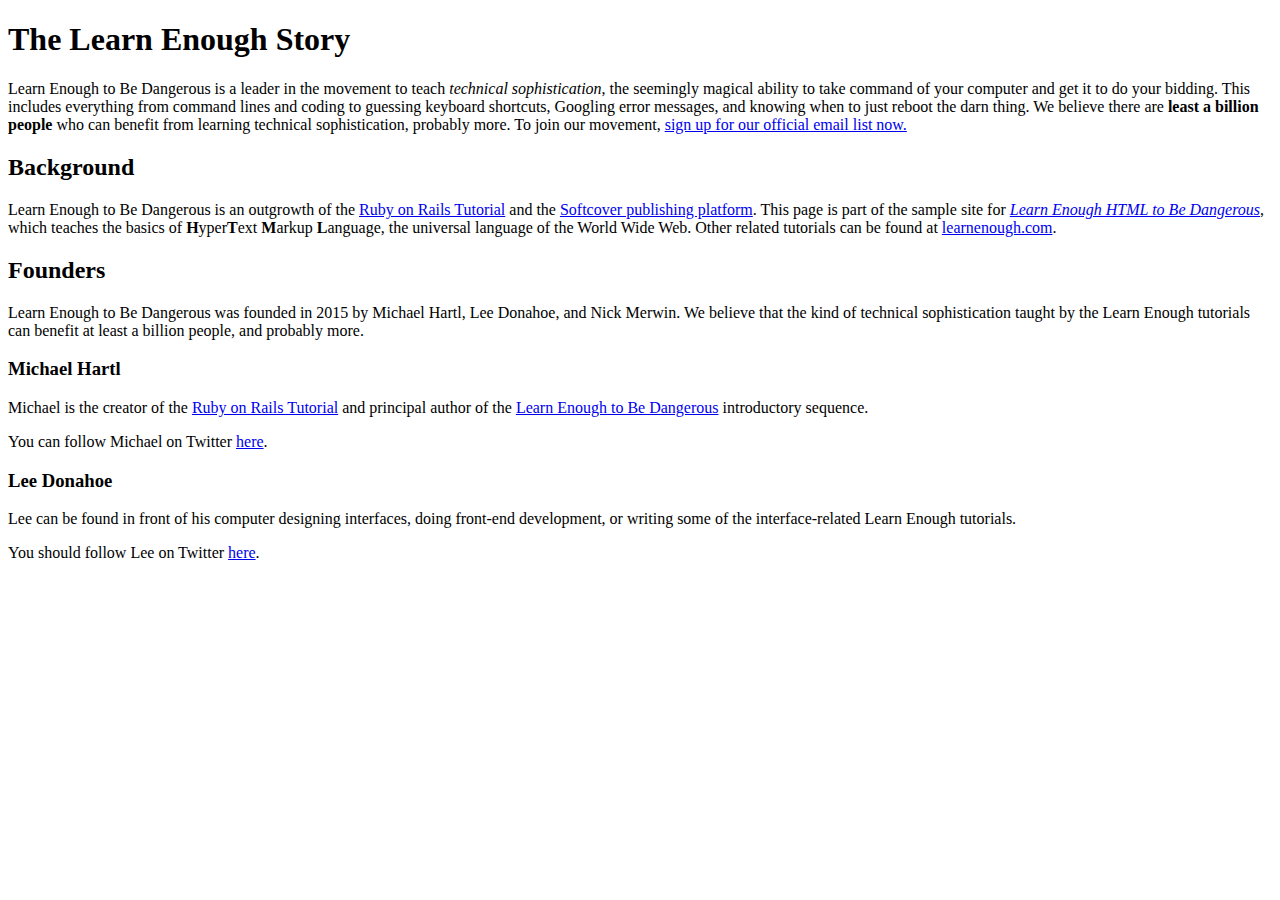
==== index.html @ 6770d5e2 "Twitter links" ====
<!DOCTYPE html>
<html>
  <head>
    <title>Learn Enough to be Dangerous</title>
    <meta charset="utf-8">
  </head>
    <body>
      <h1>The Learn Enough Story</h1>

      <p>
        Learn Enough to Be Dangerous is a leader in the movement to teach
        <em>technical sophistication</em>, the seemingly magical ability to take
        command of your computer and get it to do your bidding. This includes
        everything from command lines and coding to guessing keyboard shortcuts,
        Googling error messages, and knowing when to just reboot the darn thing.
        We believe there are <strong>least a billion people</strong> who can benefit from
        learning technical sophistication, probably more. To join our
        movement, <a href="https://learnenough.com/email">sign up for our official email list now.</a>
      </p>

      <h2>Background</h2>

      <p>
        Learn Enough to Be Dangerous is an outgrowth of the
        <a href="https://railstutorial.org/">Ruby on Rails Tutorial</a> and the
        <a href="https://www.softcover.io/">Softcover publishing platform</a>.
        This page is part of the sample site for
        <a href="https://www.learnenough.com/html"><em>Learn Enough HTML to
        Be Dangerous</em></a>, which teaches the basics of
        <strong>H</strong>yper<strong>T</strong>ext <strong>M</strong>arkup
        <strong>L</strong>anguage, the universal language of the World Wide Web.
        Other related tutorials can be found at
        <a href="https://www.learnenough.com/">learnenough.com</a>.

      </p>

      <h2>Founders</h2>
      <p>
        Learn Enough to Be Dangerous was founded in 2015 by Michael Hartl, Lee
        Donahoe, and Nick Merwin. We believe that the kind of technical
        sophistication taught by the Learn Enough tutorials can benefit
        at least a billion people, and probably more.
      </p>

      <h3>Michael Hartl</h3>
      <p>
        Michael is the creator of the <a href="https://www.railstutorial.org/">
        Ruby on Rails Tutorial</a> and principal author of the
        <a href="https://www.learnenough.com/">Learn Enough to Be Dangerous</a>
        introductory sequence. 
          
      </p>
      <p>
        You can follow Michael on Twitter
        <a href="https://twitter.com/mhartl">here</a>.
      </p>

      <h3>Lee Donahoe</h3>
      <p>
        Lee can be found in front of his computer designing
        interfaces, doing front-end development, or writing some of the
        interface-related Learn Enough tutorials.
      </p>  
      <p>
        You should follow Lee on Twitter
        <a href="https://twitter.com/leedonahoe">here</a>.
      </p>
      
    </body>
</html>
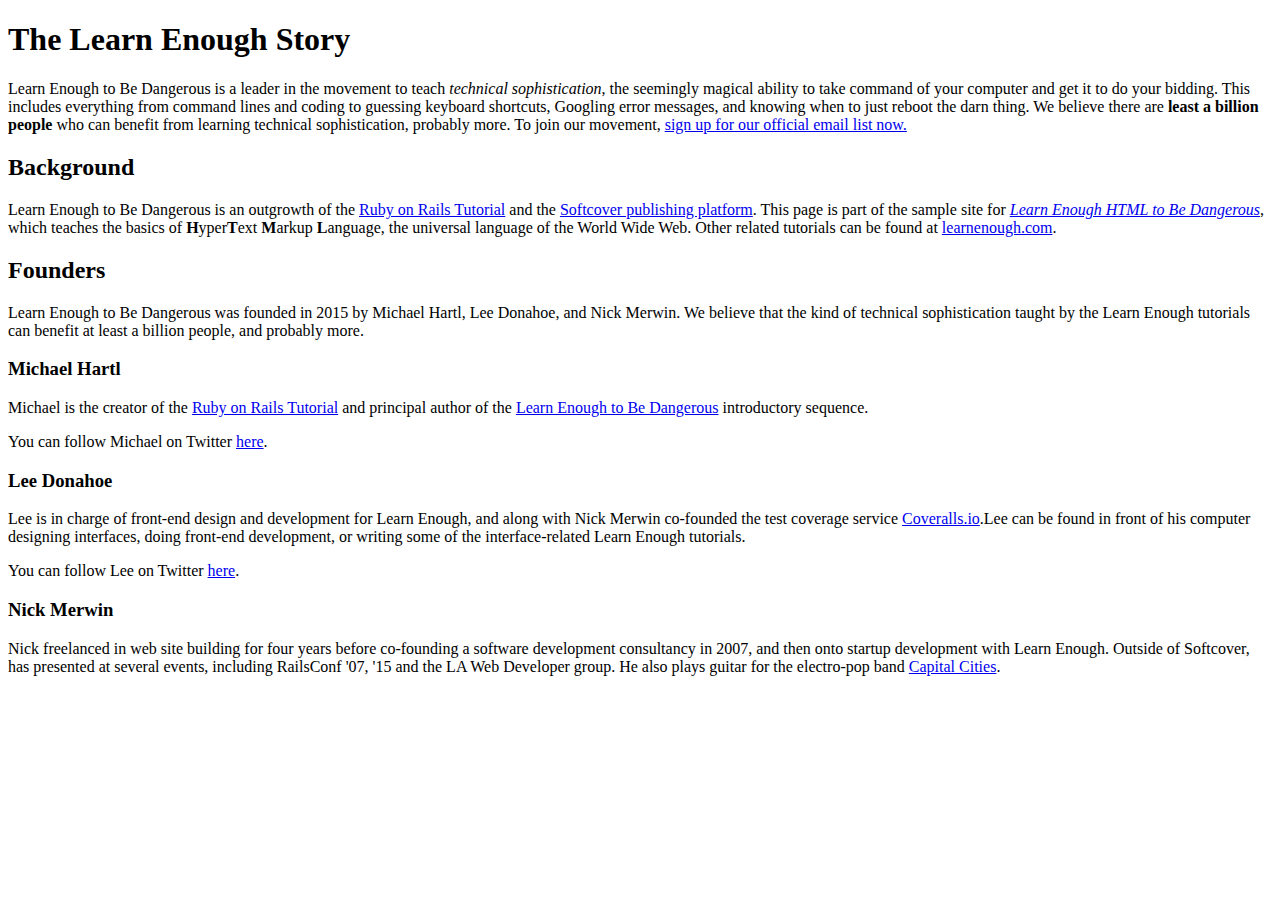
==== commit e72e8df4: "Updated founder bios" ====
--- a/index.html
+++ b/index.html
@@ -57,14 +57,20 @@
 
       <h3>Lee Donahoe</h3>
       <p>
-        Lee can be found in front of his computer designing
+        Lee is in charge of front-end design and development for Learn Enough, and along with Nick Merwin co-founded the test coverage service <a href = https://www.coveralls.io>Coveralls.io</a>.Lee can be found in front of his computer designing
         interfaces, doing front-end development, or writing some of the
         interface-related Learn Enough tutorials.
       </p>  
       <p>
-        You should follow Lee on Twitter
+        You can follow Lee on Twitter
         <a href="https://twitter.com/leedonahoe">here</a>.
       </p>
       
+      <h3>Nick Merwin</h3>
+      <p>
+        Nick freelanced in web site building for four years before co-founding 
+        a software development consultancy in 2007, and then onto startup 
+        development with Learn Enough. Outside of Softcover, has presented at several events, including RailsConf '07, '15 and the LA Web Developer group. He also plays guitar for the electro-pop band <a href = https://www.capitalcitiesmusic.com>Capital Cities</a>.
+      </p>
     </body>
 </html>
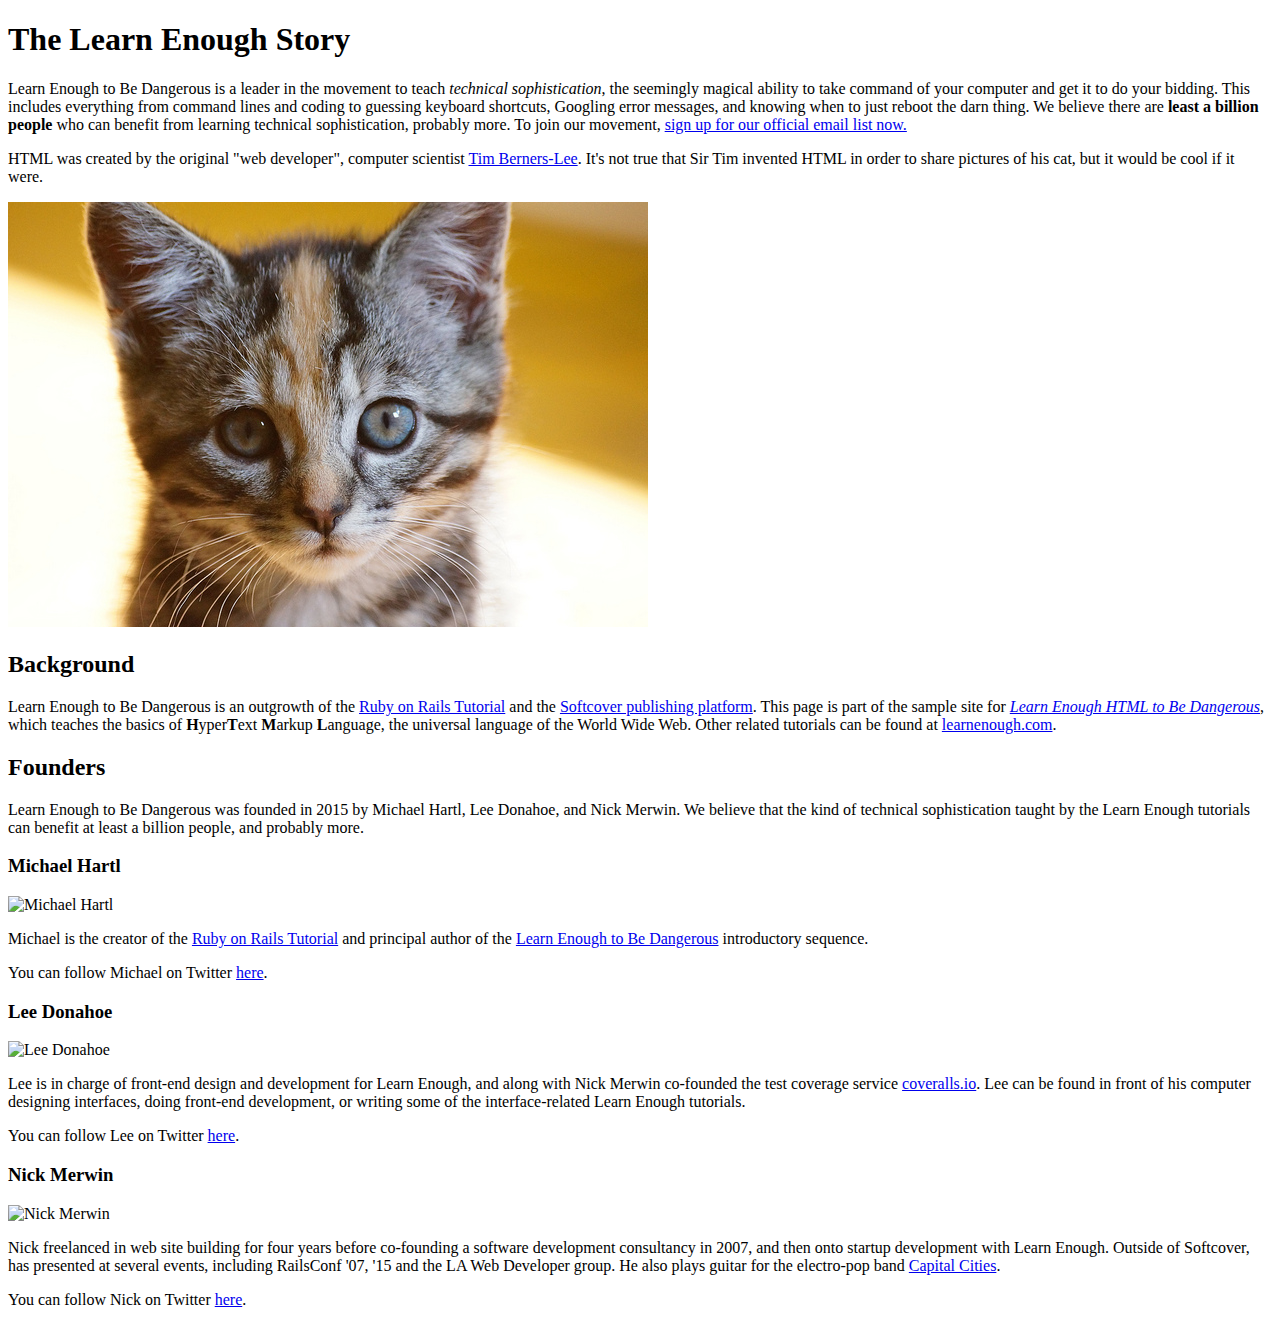
==== commit ecdd6b36: "Add images" ====
--- a/index.html
+++ b/index.html
@@ -17,6 +17,13 @@
         learning technical sophistication, probably more. To join our
         movement, <a href="https://learnenough.com/email">sign up for our official email list now.</a>
       </p>
+      <p>
+        HTML was created by the original "web developer", computer scientist
+        <a href="https://en.wikipedia.org/wiki/Tim_Berners-Lee">Tim
+        Berners-Lee</a>. It's not true that Sir Tim invented HTML in order to share pictures of his cat, but it would be cool if it were.
+      </p>
+
+      <img src="images/kitten.jpg" alt="An adorable kitten">
 
       <h2>Background</h2>
 
@@ -43,6 +50,8 @@
       </p>
 
       <h3>Michael Hartl</h3>
+      <img src="https://gravatar.com/avatar/ffda7d145b83c4b118f982401f962ca6?s=150"
+      alt="Michael Hartl">
       <p>
         Michael is the creator of the <a href="https://www.railstutorial.org/">
         Ruby on Rails Tutorial</a> and principal author of the
@@ -56,8 +65,10 @@
       </p>
 
       <h3>Lee Donahoe</h3>
+      <img src="https://gravatar.com/avatar/b65522a6f3a6899705d119d7aa232a6d?s=150"
+      alt="Lee Donahoe">
       <p>
-        Lee is in charge of front-end design and development for Learn Enough, and along with Nick Merwin co-founded the test coverage service <a href = https://www.coveralls.io>Coveralls.io</a>.Lee can be found in front of his computer designing
+        Lee is in charge of front-end design and development for Learn Enough, and along with Nick Merwin co-founded the test coverage service <a href = https://www.coveralls.io>coveralls.io</a>. Lee can be found in front of his computer designing
         interfaces, doing front-end development, or writing some of the
         interface-related Learn Enough tutorials.
       </p>  
@@ -67,10 +78,16 @@
       </p>
       
       <h3>Nick Merwin</h3>
+      <img src="https://gravatar.com/avatar/e2d6ce2ba5c1b6d674ae8ff2b3b45d23?s=150"
+      alt="Nick Merwin">
       <p>
         Nick freelanced in web site building for four years before co-founding 
         a software development consultancy in 2007, and then onto startup 
         development with Learn Enough. Outside of Softcover, has presented at several events, including RailsConf '07, '15 and the LA Web Developer group. He also plays guitar for the electro-pop band <a href = https://www.capitalcitiesmusic.com>Capital Cities</a>.
       </p>
+      <p>
+        You can follow Nick on Twitter <a href="https://twitter.com/nickmerwin">here</a>.
+
+      </p>
     </body>
 </html>
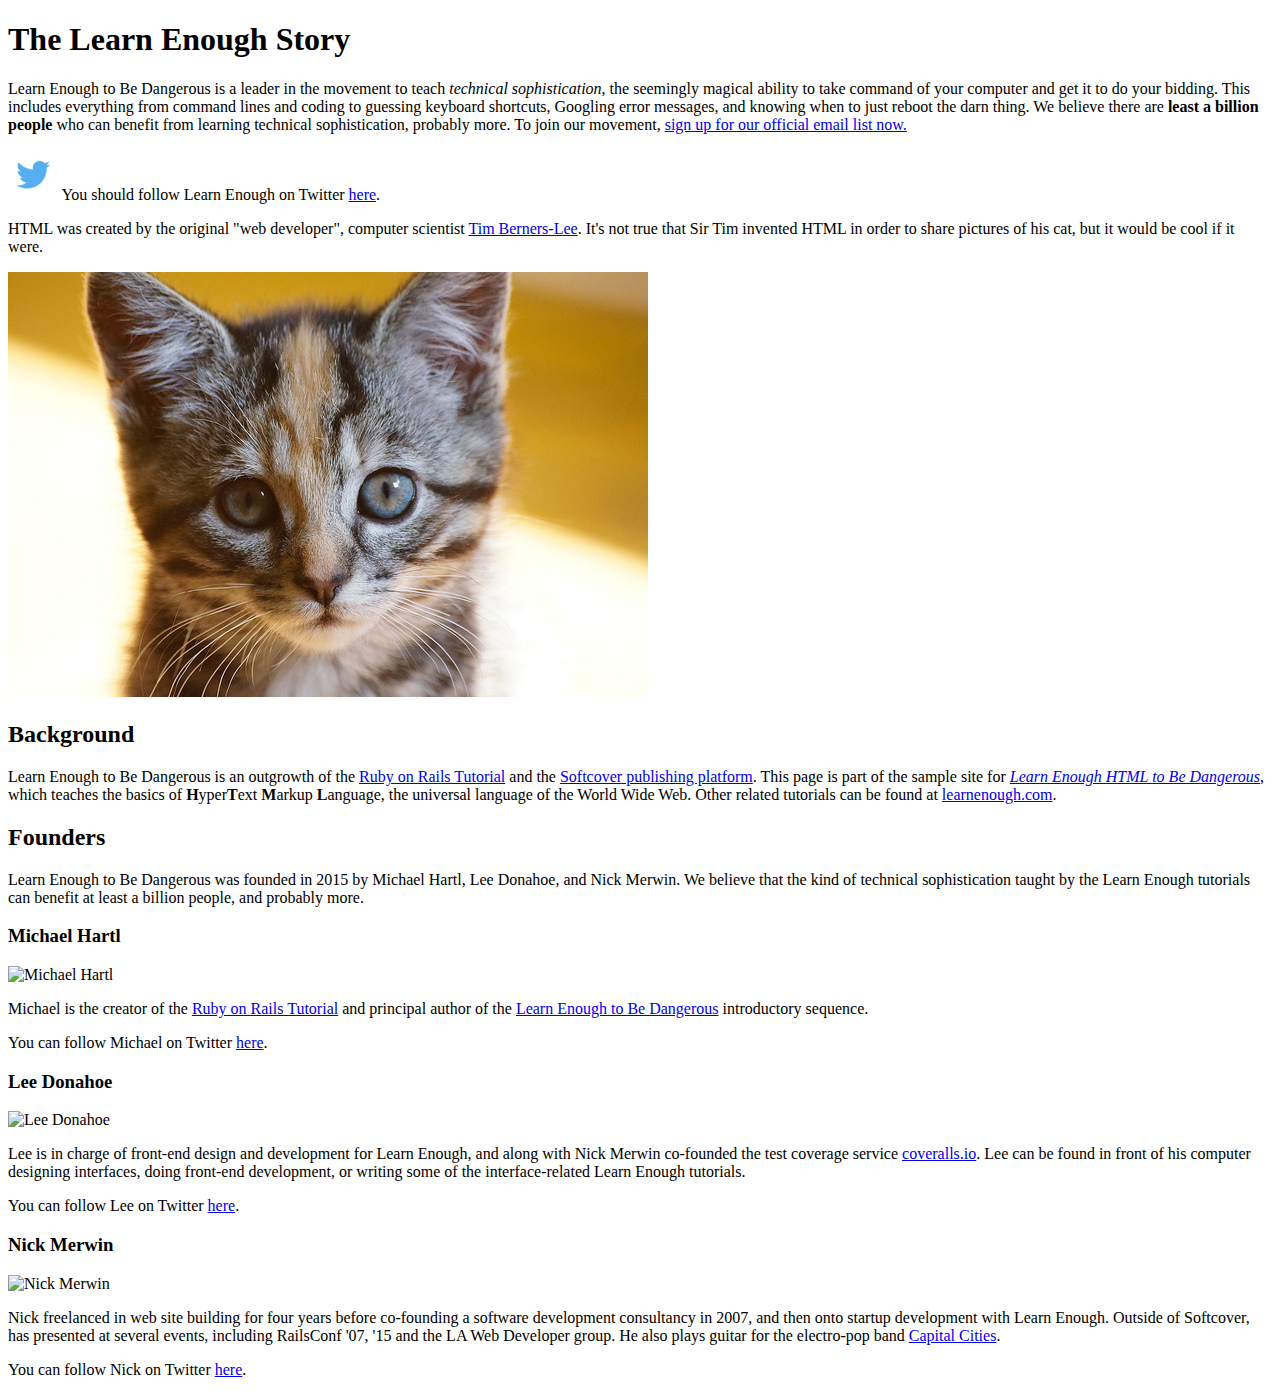
==== commit 5a91fe65: "Storm trooper" ====
--- a/index.html
+++ b/index.html
@@ -18,12 +18,23 @@
         movement, <a href="https://learnenough.com/email">sign up for our official email list now.</a>
       </p>
       <p>
+        <a href="https://twitter.com/learnenough" target="_blank"
+        rel="noopener" style="text-decoration: none;">
+        <img src="images/small_twitter_logo.png">
+        </a>
+        You should follow Learn Enough on Twitter
+        <a href="https://twitter.com/learnenough"
+        target="_blank" rel="noopener">here</a>.
+      </p>
+      <p>
         HTML was created by the original "web developer", computer scientist
         <a href="https://en.wikipedia.org/wiki/Tim_Berners-Lee">Tim
         Berners-Lee</a>. It's not true that Sir Tim invented HTML in order to share pictures of his cat, but it would be cool if it were.
       </p>
 
+      <a href = https://www.flickr.com/photos/deborah_s_perspective/14144861329>
       <img src="images/kitten.jpg" alt="An adorable kitten">
+      </a>
 
       <h2>Background</h2>
 
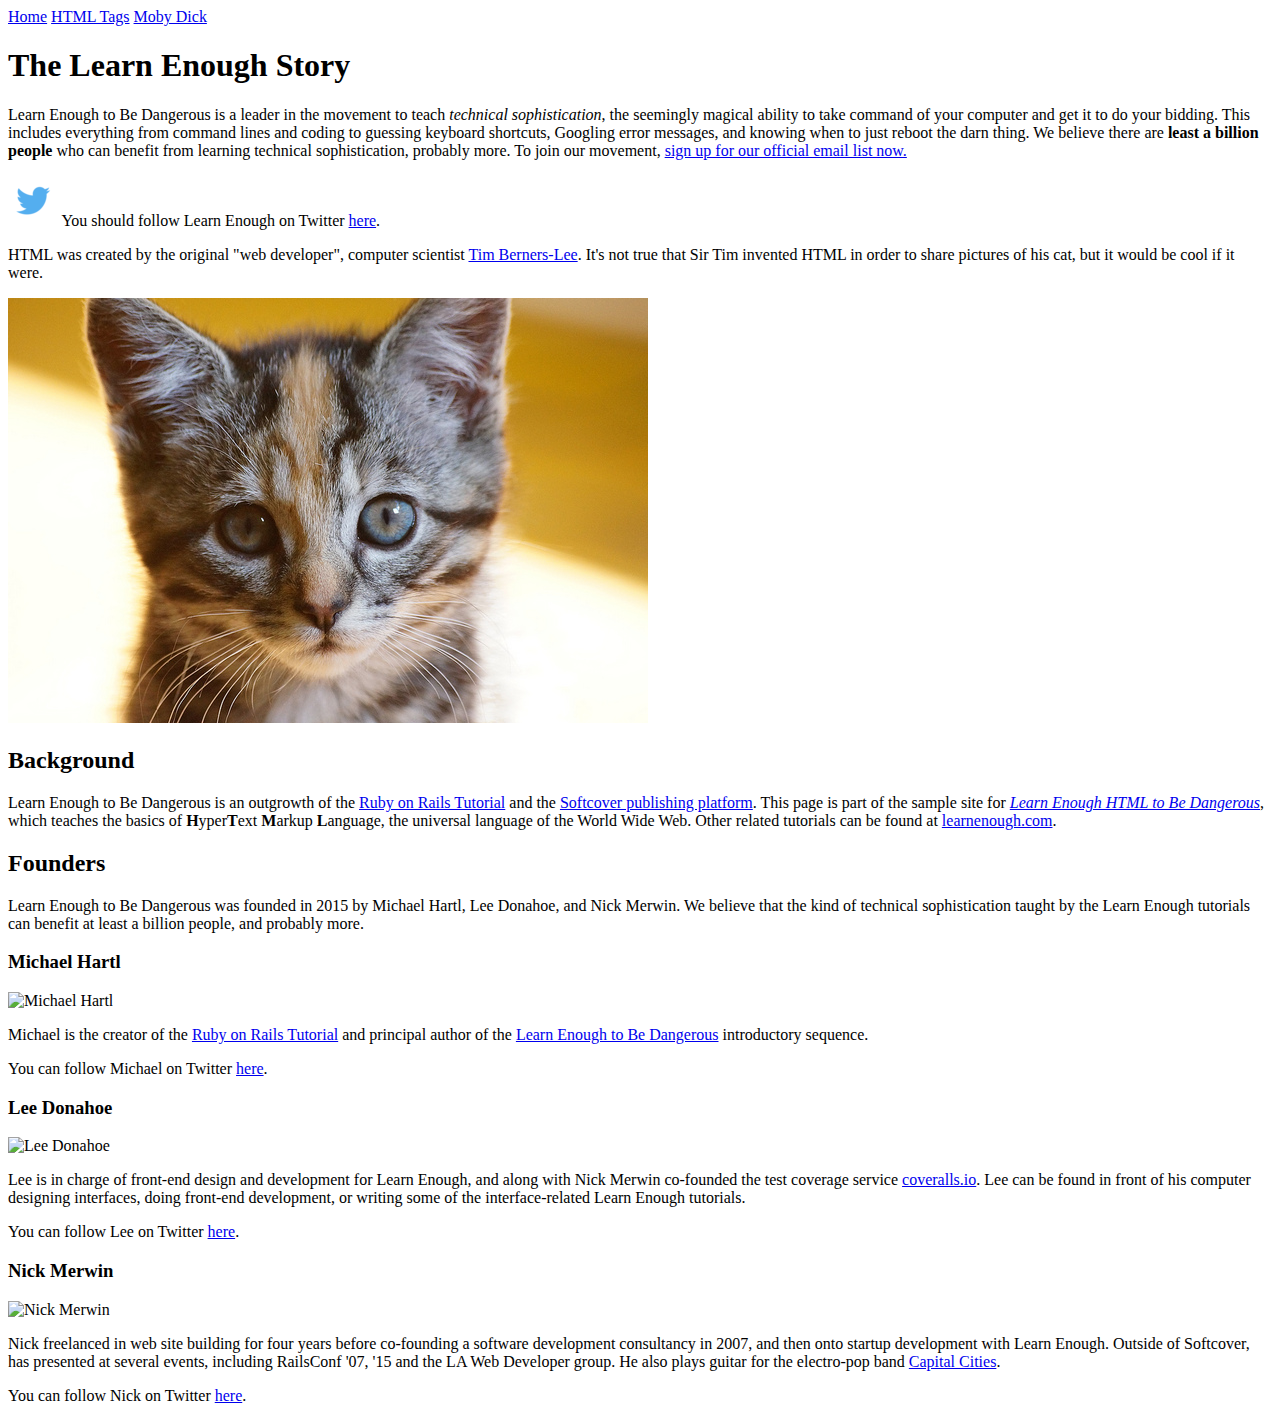
==== commit b45a74fb: "Add a menu" ====
--- a/index.html
+++ b/index.html
@@ -5,6 +5,13 @@
     <meta charset="utf-8">
   </head>
     <body>
+      
+      <div>
+        <a href="index.html">Home</a>
+        <a href="tags.html">HTML Tags</a>
+        <a href="moby_dick.html">Moby Dick</a>
+        </div>
+        
       <h1>The Learn Enough Story</h1>
 
       <p>
@@ -100,5 +107,7 @@
         You can follow Nick on Twitter <a href="https://twitter.com/nickmerwin">here</a>.
 
       </p>
+
+      
     </body>
 </html>
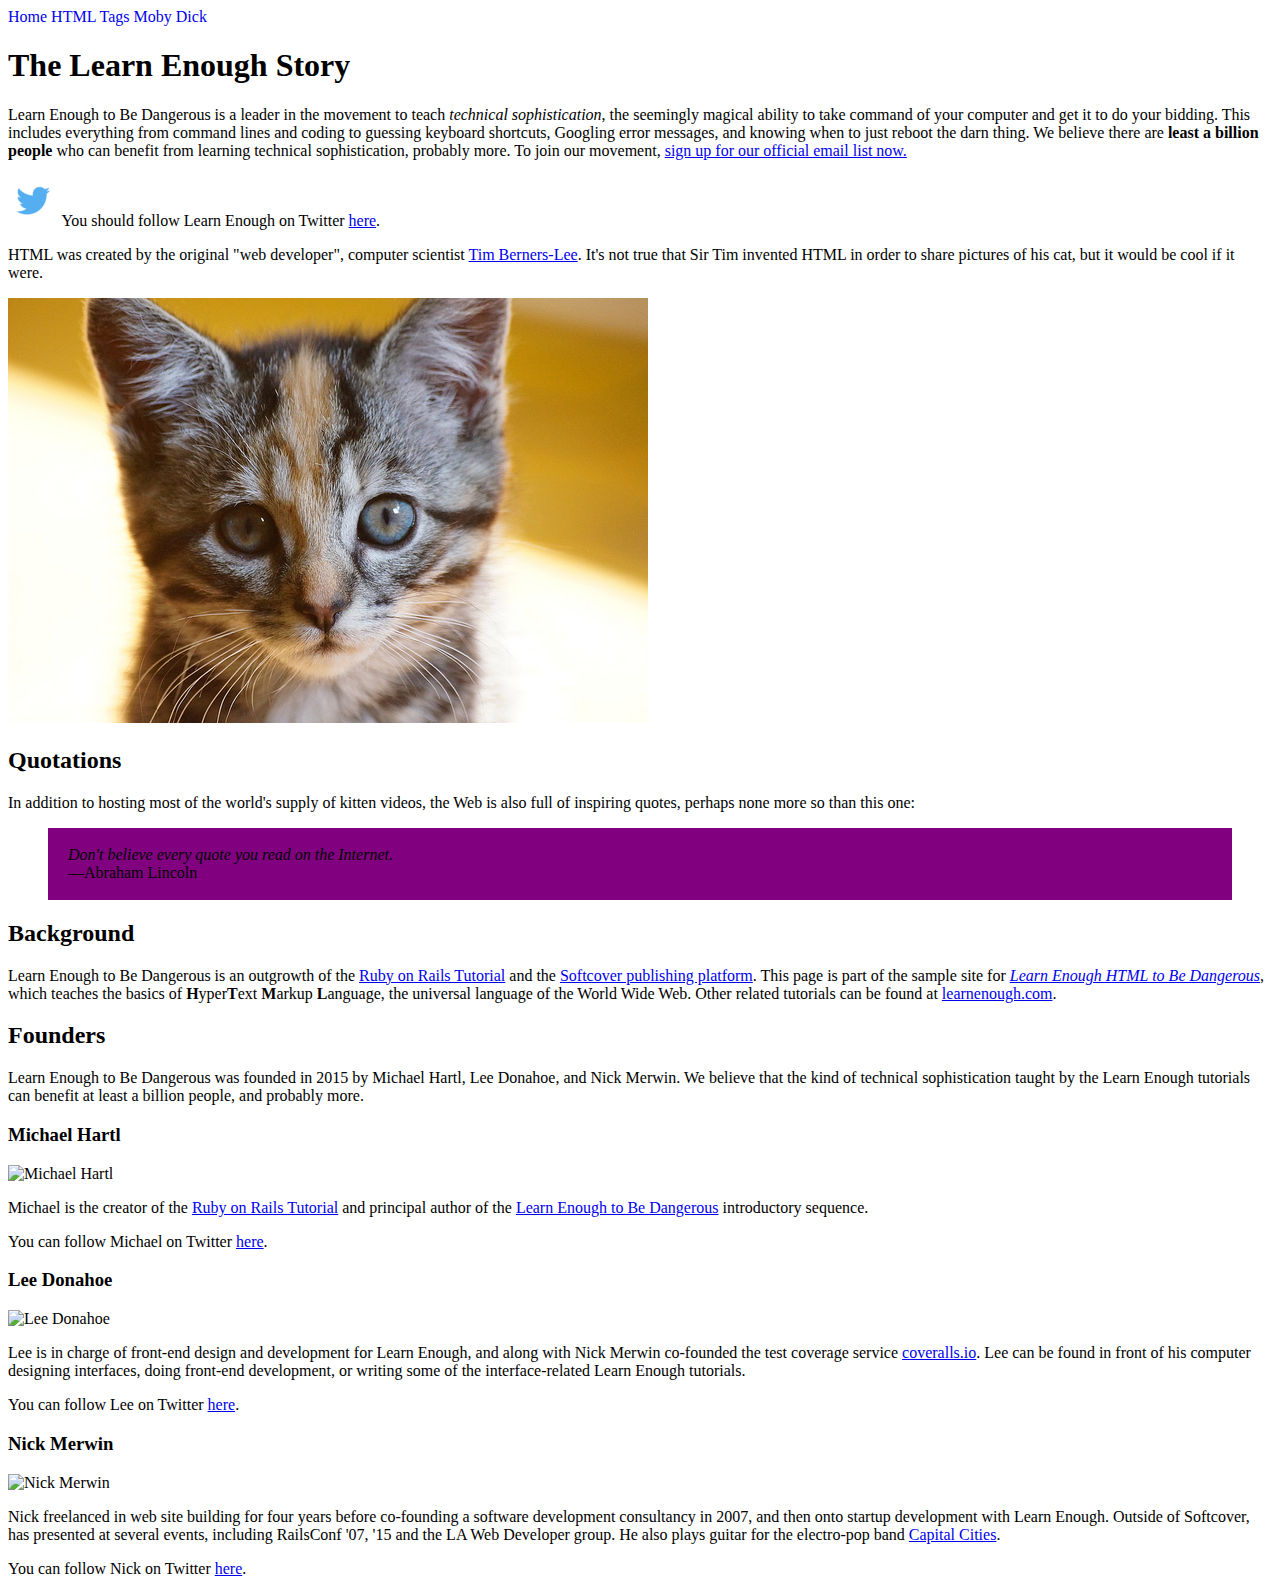
==== commit dfde904a: "HTML links" ====
--- a/index.html
+++ b/index.html
@@ -3,13 +3,14 @@
   <head>
     <title>Learn Enough to be Dangerous</title>
     <meta charset="utf-8">
+    <link rel="stylesheet" href="css/main.css"> 
   </head>
     <body>
       
-      <div>
-        <a href="index.html">Home</a>
-        <a href="tags.html">HTML Tags</a>
-        <a href="moby_dick.html">Moby Dick</a>
+      <div id="main-nav" class ="nav-menu;">
+        <a href="index.html", class= "image-link">Home</a>
+        <a href="tags.html" class ="nav-spacing; image-link">HTML Tags</a>
+        <a href="moby_dick.html" class ="nav-spacing, image-link">Moby Dick</a>
         </div>
         
       <h1>The Learn Enough Story</h1>
@@ -43,6 +44,19 @@
       <img src="images/kitten.jpg" alt="An adorable kitten">
       </a>
 
+      <h2>Quotations</h2>
+      <p>
+      In addition to hosting most of the world's supply of kitten videos, the
+      Web is also full of inspiring quotes, perhaps none more so than this one:
+      </p>
+      <blockquote style="padding: 2px 20px; background-color: purple;">
+      <p>
+      <em>Don't believe every quote you read on the Internet.</em>
+      <br>
+      &mdash;Abraham Lincoln
+      </p>
+      </blockquote>
+
       <h2>Background</h2>
 
       <p>
@@ -59,7 +73,7 @@
 
       </p>
 
-      <h2>Founders</h2>
+      <h2 id="founders">Founders</h2>
       <p>
         Learn Enough to Be Dangerous was founded in 2015 by Michael Hartl, Lee
         Donahoe, and Nick Merwin. We believe that the kind of technical
--- a/css/main.css
+++ b/css/main.css
@@ -0,0 +1,9 @@
+.nav-menu {
+    text-align: right;
+    }
+.nav-spacing {
+    margin: 0 0 0 10px;
+    }
+.image-link {
+    text-decoration: none;
+}